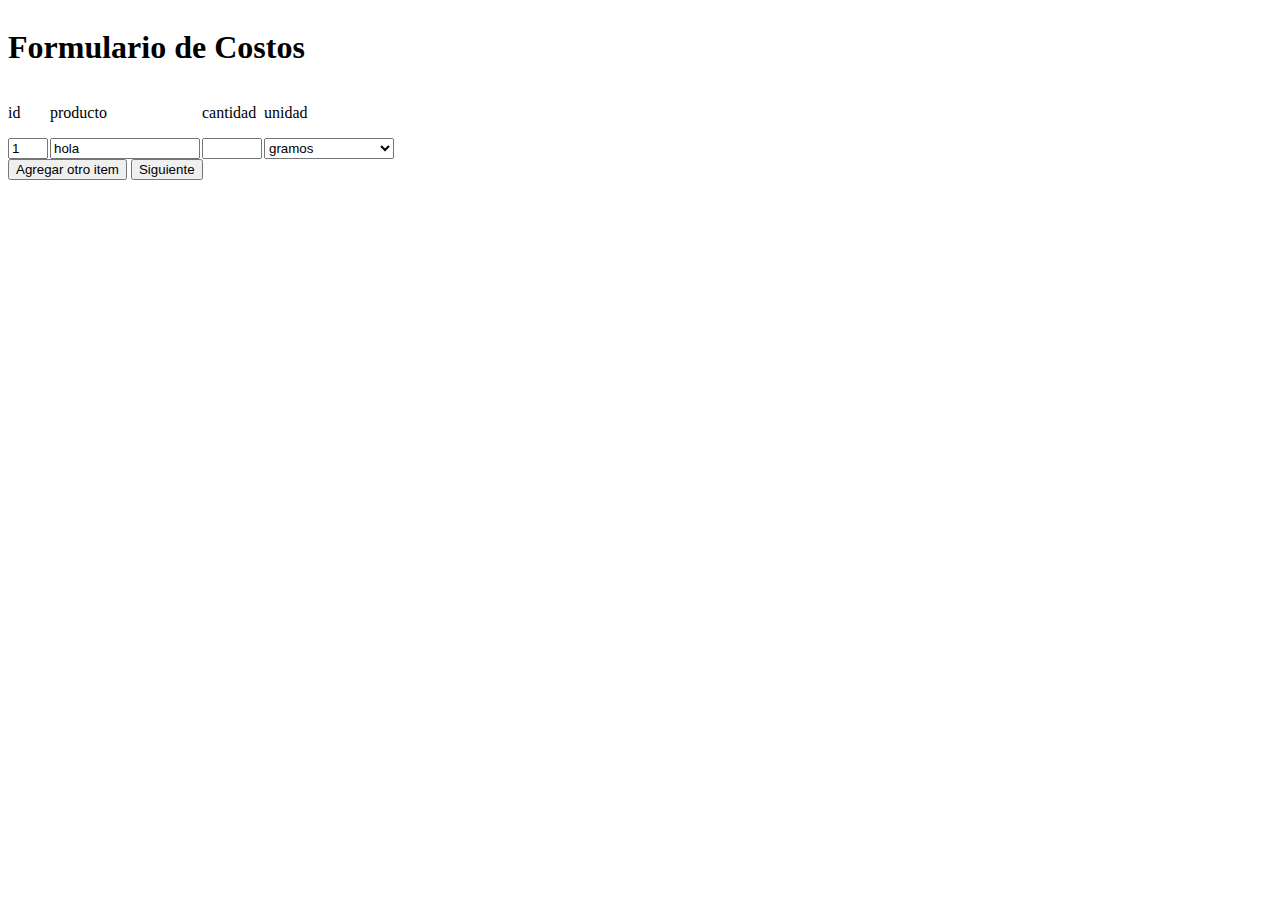
==== index.html @ 7def9c3f "se creo un objeto para almacenar datos" ====
<!DOCTYPE html>
<html lang="es">
<head>
    <meta charset="UTF-8">
    <meta name="viewport" content="width=device-width, initial-scale=1.0">
    <meta http-equiv="X-UA-Compatible" content="ie=edge">
    <link rel="stylesheet" href="/style/estilos.css">
    <title>Costos</title>
</head>
<body>
    <main>
        <h1>Formulario de Costos</h1>
        <div class="contedorTexto">
            <p>id</p>
            <p>producto</p>
            <p>cantidad</p>
            <p>unidad</p>
        </div>
        <div class="contenedorInput" id="contenedorPadre">  
            <div class="contenedorInput" id="contenedorInput">
                <input type="number" name="idProducto" class="idProducto producto" readonly value=1>
                <input type="text" class="producto" name="producto" value="hola"> 
                <input type="number" class="producto" name="cantidad">
                <select class="producto" name="unidad">
                    <option value="gramos">gramos</option>
                    <option value="kilos">kilos</option>
                    <option value="mililitros">mililitros</option>
                    <option value="litros">litros</option>
                    <option value="unidad">unidad</option>
                </select>
            </div>
        </div>
        <div>
            <button id="btnAgregar">Agregar otro item</button>
            <a href="secundaHoja.html">
                <button id="btnSiguiente">Siguiente</button>
            </a>
        </div>
    </main>
    <script src="/js/crearItem.js"></script>
    <script src="/js/guardarDatos.js"></script>
</body>
</html>
---- style/estilos.css ----
main {
    display: flex;
    flex-direction: column;
}

.contedorTexto {
    display: grid;
    grid-template-columns: 40px 150px 60px 130px;
    gap: 2px;
    
    
}

.contenedorInput {
    display: grid;
    grid-template-columns: 40px 150px 60px 130px;
    gap: 2px;
    
}
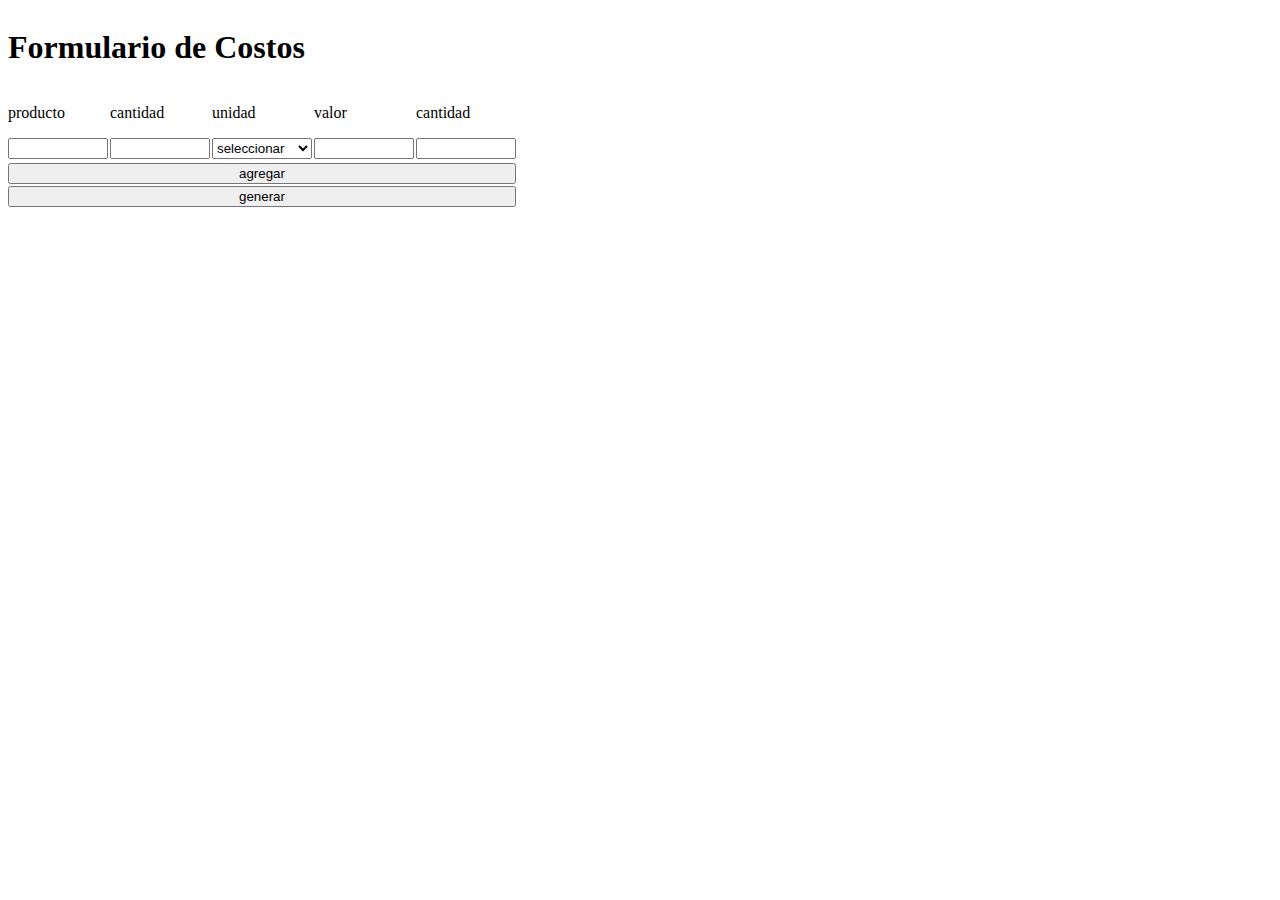
==== commit 0e3f0597: "cambios totales" ====
--- a/index.html
+++ b/index.html
@@ -11,33 +11,31 @@
     <main>
         <h1>Formulario de Costos</h1>
         <div class="contedorTexto">
-            <p>id</p>
             <p>producto</p>
             <p>cantidad</p>
             <p>unidad</p>
+            <p>valor</p>
+            <p>cantidad</p>
         </div>
-        <div class="contenedorInput" id="contenedorPadre">  
-            <div class="contenedorInput" id="contenedorInput">
-                <input type="number" name="idProducto" class="idProducto producto" readonly value=1>
-                <input type="text" class="producto" name="producto" value="hola"> 
-                <input type="number" class="producto" name="cantidad">
-                <select class="producto" name="unidad">
-                    <option value="gramos">gramos</option>
-                    <option value="kilos">kilos</option>
-                    <option value="mililitros">mililitros</option>
-                    <option value="litros">litros</option>
-                    <option value="unidad">unidad</option>
-                </select>
-            </div>
-        </div>
-        <div>
-            <button id="btnAgregar">Agregar otro item</button>
-            <a href="secundaHoja.html">
-                <button id="btnSiguiente">Siguiente</button>
-            </a>
-        </div>
+        <form class="contenedorForm" action="">
+            <input id="nombreProducto" type="text" required>
+            <input id="cantidadProducto" type="number" required>
+            <select id="unidadProducto" name="unidades" required>
+                <option value="">seleccionar</option>
+                <option value="gramos">gramos</option>
+                <option value="kilogramos">kilogramos</option>
+                <option value="mililitros">mililitros</option>
+                <option value="litros">litros</option>
+                <option value="unidades">unidades</option>
+            </select>
+            <input id="valorProducto" type="number" required>
+            <input id="cantidadComprada" type="number" required>
+            <div id="contenedorLista"></div>
+            <input id="btnAgregar" type="submit" value="agregar">
+            <input id="btnGenerar" type="submit" value="generar">
+        </form>
+        
     </main>
     <script src="/js/crearItem.js"></script>
-    <script src="/js/guardarDatos.js"></script>
 </body>
 </html>--- a/style/estilos.css
+++ b/style/estilos.css
@@ -5,15 +5,21 @@
 
 .contedorTexto {
     display: grid;
-    grid-template-columns: 40px 150px 60px 130px;
+    grid-template-columns: repeat(5, 100px);
     gap: 2px;
     
     
 }
 
-.contenedorInput {
+.contenedorForm {
     display: grid;
-    grid-template-columns: 40px 150px 60px 130px;
+    grid-template-columns: repeat(5, 100px);
     gap: 2px;
     
-}+}
+
+  
+/* En la segunda fila, solo queremos dos columnas */
+.contenedorForm > :nth-child(n+6) {
+    grid-column: span 5; /* Las celdas desde el sexto elemento en adelante ocupan dos columnas */
+}
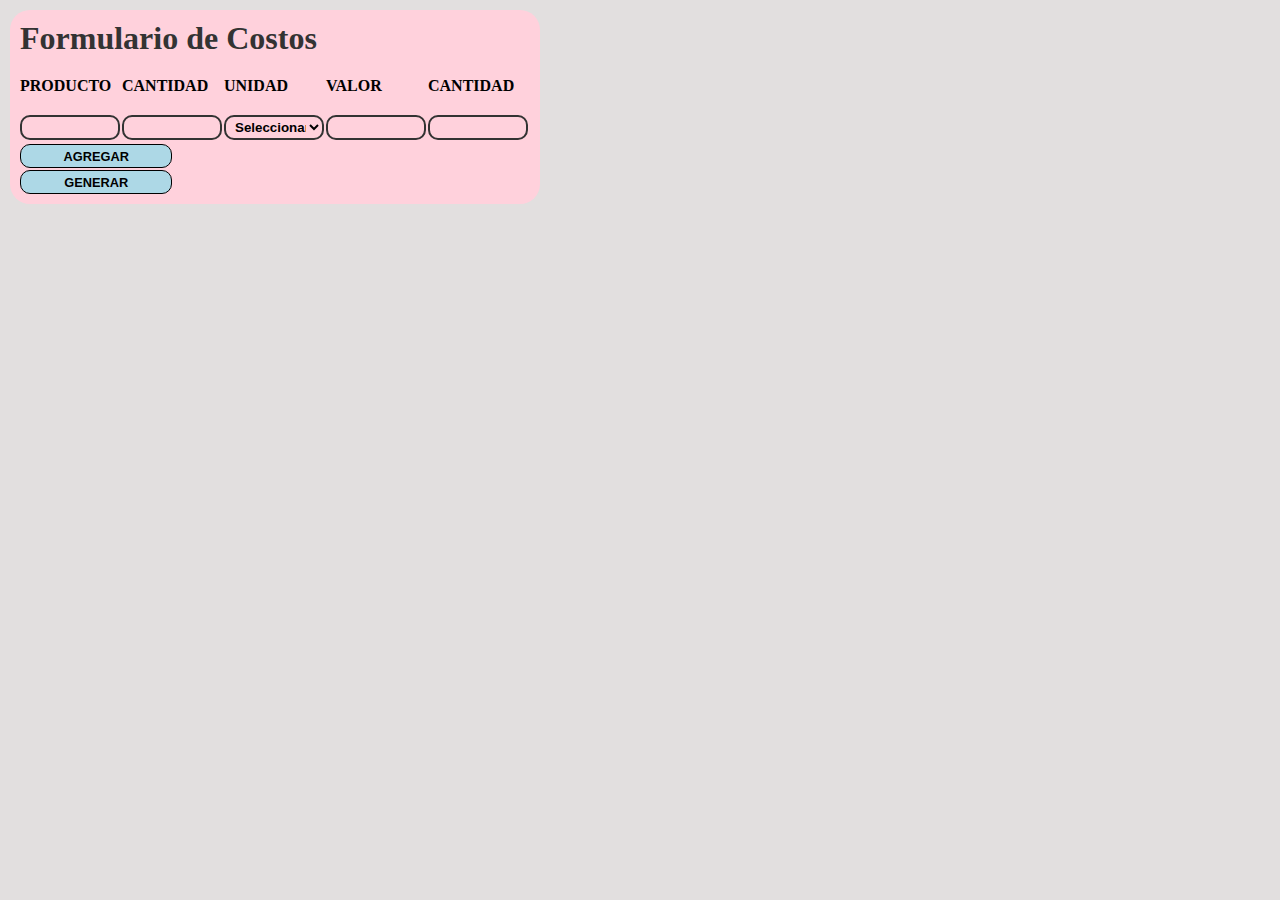
==== commit 0624c814: "se aplicaron comentarios y se terminaron de aplicar estilos" ====
--- a/index.html
+++ b/index.html
@@ -4,6 +4,7 @@
     <meta charset="UTF-8">
     <meta name="viewport" content="width=device-width, initial-scale=1.0">
     <meta http-equiv="X-UA-Compatible" content="ie=edge">
+    <!-- Enlace al archivo CSS -->
     <link rel="stylesheet" href="/style/estilos.css">
     <title>Costos</title>
 </head>
@@ -17,25 +18,27 @@
             <p>valor</p>
             <p>cantidad</p>
         </div>
-        <form class="contenedorForm" action="">
-            <input id="nombreProducto" type="text" required>
-            <input id="cantidadProducto" type="number" required>
-            <select id="unidadProducto" name="unidades" required>
-                <option value="">seleccionar</option>
-                <option value="gramos">gramos</option>
-                <option value="kilogramos">kilogramos</option>
-                <option value="mililitros">mililitros</option>
-                <option value="litros">litros</option>
-                <option value="unidades">unidades</option>
+        <form id="formulario" class="contenedorForm" action="">
+            <input id="nombreProducto" class="estiloInput" type="text" required>
+            <input id="cantidadProducto" class="estiloInput" type="number" required>
+            <select id="unidadProducto" class="estiloInput" name="unidades" required>
+                <option value="">Seleccionar</option>
+                <option value="gramos">Gramos</option>
+                <option value="kilogramos">Kilogramos</option>
+                <option value="mililitros">Mililitros</option>
+                <option value="litros">Litros</option>
+                <option value="unidades">Unidades</option>
             </select>
-            <input id="valorProducto" type="number" required>
-            <input id="cantidadComprada" type="number" required>
+            <input id="valorProducto" class="estiloInput" type="number" required>
+            <input id="cantidadComprada" class="estiloInput" type="number" required>
+            <!-- Contenedor dinamico en donde se agregar productos -->
             <div id="contenedorLista"></div>
-            <input id="btnAgregar" type="submit" value="agregar">
-            <input id="btnGenerar" type="submit" value="generar">
+            <button type="submit" form="formulario" class="btn">agregar</button>
+            <button id="btnGenerar" class="btn" type="button">generar</button>
         </form>
         
     </main>
+    <!-- Script para la funcionalidad de JS -->
     <script src="/js/crearItem.js"></script>
 </body>
 </html>--- a/style/estilos.css
+++ b/style/estilos.css
@@ -1,25 +1,103 @@
+/* Estilos de reinicio, se restablecen los margenes, rellenos y el modelo de caja */
+* {
+    margin: 0;
+    padding: 0;
+    box-sizing: border-box;
+}
+
+/* Se estable el color de fondo para todo el documento */
+body {
+    background-color: #e2dfdf;
+}
+
+/* Estilo para el contenido principal, se ha utilizado flexbox para organizar los elementos */
 main {
     display: flex;
     flex-direction: column;
+    background-color: #FFD1DC;
+    width: 530px;
+    margin: 10px;
+    border-radius: 20px;
 }
 
+/* Se establece el estilo para el titulo del documento */
+h1 {
+    font-size: 2rem;
+    padding: 10px 10px;
+    color: #333333;
+}
+
+/* Estilos para el contenedor del texto, se aplico grid para organizar los elementos */
 .contedorTexto {
     display: grid;
     grid-template-columns: repeat(5, 100px);
     gap: 2px;
-    
-    
+    padding: 10px 10px;
+    font-weight: bold;
+    text-transform: uppercase;
 }
 
+/* Se aplico grid para organizar los inputs */
 .contenedorForm {
     display: grid;
     grid-template-columns: repeat(5, 100px);
     gap: 2px;
-    
+    padding: 10px 10px;
 }
 
+/* Estilos para los elementos del formulario a partir del sexto */
+.contenedorForm > :nth-child(n+6) {
+    grid-column: span 5;
+}
+
+/* Estilo para los campos de entrada */
+.estiloInput {
+   height: 25px;
+   padding-left: 5px;
+   border: solid 2px #333333;
+   border-radius: 10px;
+   background-color: #FFD1DC;
+   font-weight: bold;
+}
+
+/* Se ha establecido un contenedor flexible para los elementos dinamicos */
+.contenedorLista {
+    display: flex;
+}
+
+/* Estilo creado para la lista dinamica */
+.lista {
+    padding: 5px 2px;
+    list-style: none;
+    text-transform: capitalize;
+    font-size: 1rem;
+    color: #525050;
+}
+
+/* Estilo para los botones del documento */
+.btn {
+    width: 30%;
+    height: 1.5rem;
+    border-radius: 10px;
+    border: none;
+    background-color: #add8e6;
+    color: black;
+    font-size: 0.8rem;
+    font-weight: bold;
+    text-transform: uppercase;
+    border: black solid 1px;
+    cursor: pointer;
+}
+
+/* Hover para los botones */
+.btn:hover {
+    background-color: #FFD1DC;
+    border: black solid 2px;
+}
+
+/* Estilo para el costo */
+.costo {
+    color: red;
+    font-weight: bold;
+}
   
-/* En la segunda fila, solo queremos dos columnas */
-.contenedorForm > :nth-child(n+6) {
-    grid-column: span 5; /* Las celdas desde el sexto elemento en adelante ocupan dos columnas */
-}
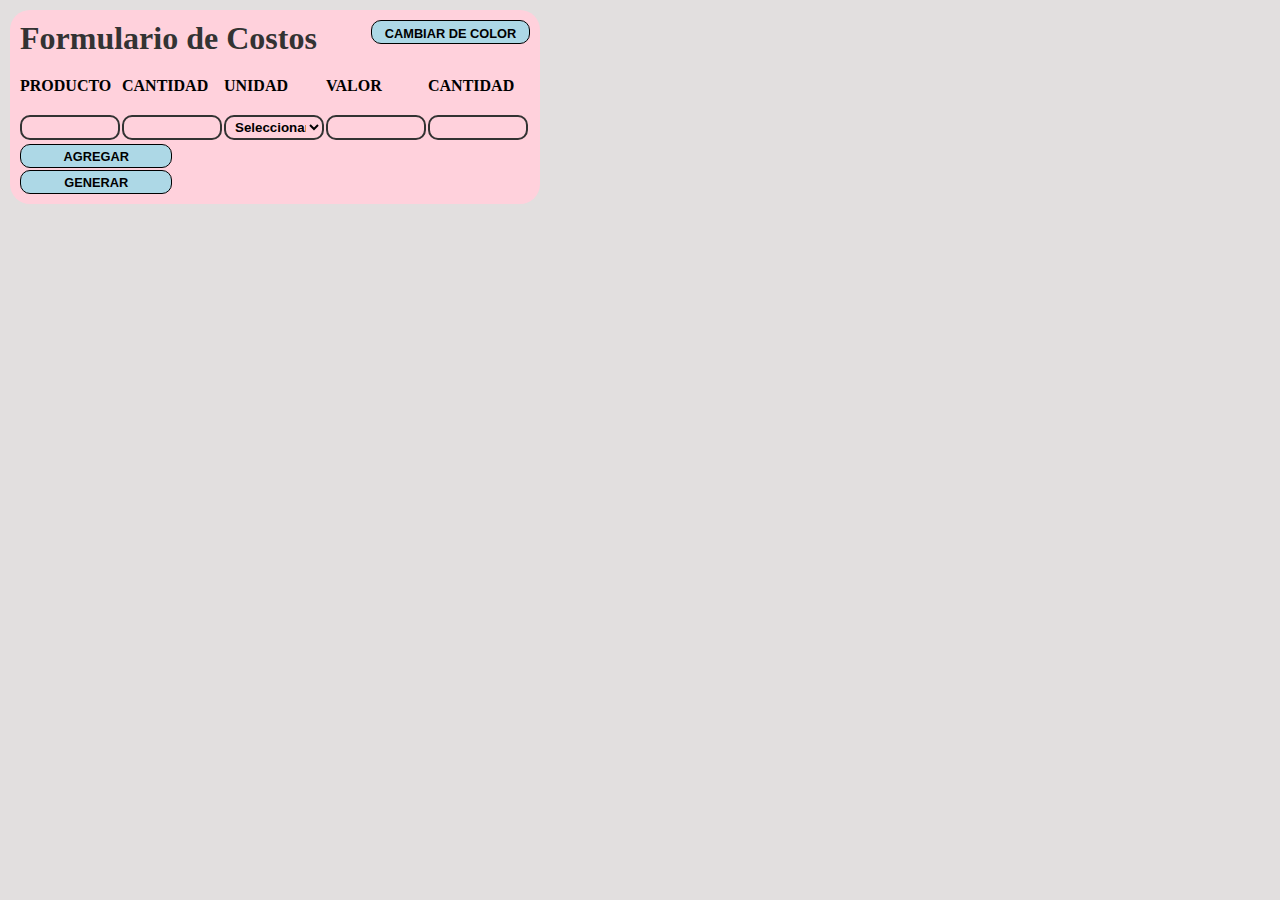
==== commit 832c5964: "se agrego un boton para cambiar el color del cuerpo" ====
--- a/index.html
+++ b/index.html
@@ -3,14 +3,16 @@
 <head>
     <meta charset="UTF-8">
     <meta name="viewport" content="width=device-width, initial-scale=1.0">
-    <meta http-equiv="X-UA-Compatible" content="ie=edge">
     <!-- Enlace al archivo CSS -->
-    <link rel="stylesheet" href="/style/estilos.css">
+    <link rel="stylesheet" href="./style/estilos.css">
     <title>Costos</title>
 </head>
 <body>
     <main>
-        <h1>Formulario de Costos</h1>
+        <div class="contenedorTitulo">
+            <h1>Formulario de Costos</h1>
+            <button class="btn colorBody" id="btnColor">Cambiar de color</button>
+        </div>
         <div class="contedorTexto">
             <p>producto</p>
             <p>cantidad</p>
@@ -39,6 +41,6 @@
         
     </main>
     <!-- Script para la funcionalidad de JS -->
-    <script src="/js/crearItem.js"></script>
+    <script src="./js/crearItem.js"></script>
 </body>
 </html>--- a/style/estilos.css
+++ b/style/estilos.css
@@ -20,11 +20,31 @@
     border-radius: 20px;
 }
 
+
+/*cambia el color de main*/
+main.cambioColor {
+    background-color: #87cefa;    
+}
+
+/*contenedor que contiene el titulo y el cambio de color del body*/
+.contenedorTitulo {
+    display: flex;
+    justify-content: space-between;
+}
+
 /* Se establece el estilo para el titulo del documento */
 h1 {
     font-size: 2rem;
     padding: 10px 10px;
     color: #333333;
+}
+
+/*estilo del boton para cambiar de color*/
+.colorBody {
+    border: none;
+    border-radius: 2px;
+    margin: 10px;
+    padding: 5px;
 }
 
 /* Estilos para el contenedor del texto, se aplico grid para organizar los elementos */
